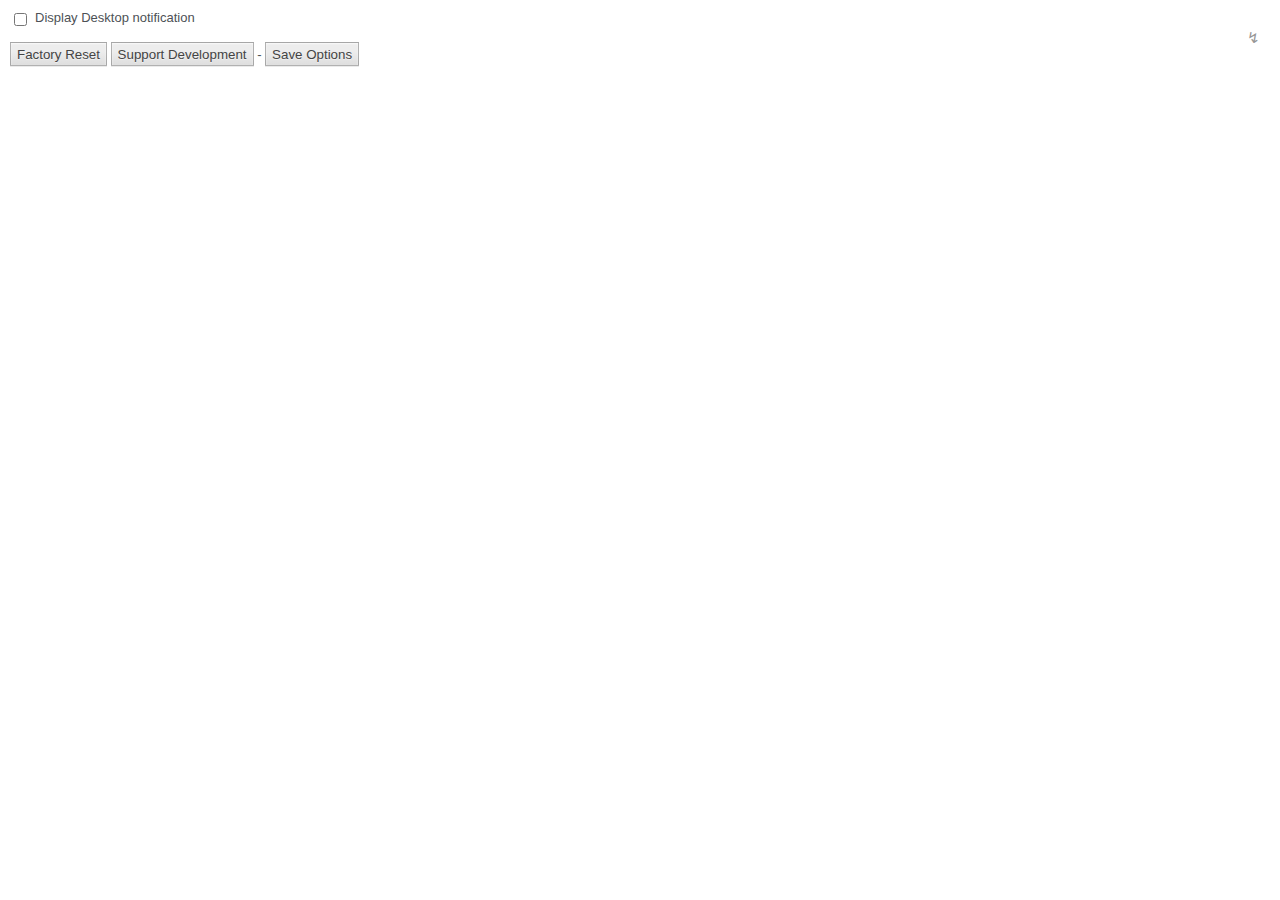
==== v3/data/options/index.html @ ceba4f3b "version 0.3.0" ====
<!DOCTYPE html>
<html>
<head>
  <title>eCleaner :: Options page</title>
  <meta charset="utf-8">
  <link rel="stylesheet" type="text/css" href="index.css">
</head>

<body>
  <div class="tbld">
    <input type="checkbox" id="notification">
    <label for="notification">Display Desktop notification</label>
  </div>


  <table width="100%">
    <tr>


    </tr>
    <tr>


    </tr>
  </table>

  <div id="explore"></div>

  <p>
    <button id="reset">Factory Reset</button>
    <button id="support">Support Development</button> - <button id="save">Save Options</button>
    <span id="toast"></span>
  </p>

  <script src="index.js"></script>
  <script async src="matched.js"></script>
</body>
</html>
---- v3/data/options/index.css ----
body {
  font-size: 13px;
  font-family: Arial, "Helvetica Neue", Helvetica, sans-serif;
  background-color: #fff;
  color: #4d5156;
  margin: 10px;
  min-height: 130px;
}
select,
button,
input[type=submit],
input[type=button] {
  height: 24px;
  color: #444;
  background-image: linear-gradient(rgb(237, 237, 237), rgb(237, 237, 237) 38%, rgb(222, 222, 222));
  box-shadow: rgba(0, 0, 0, 0.08) 0 1px 0, rgba(255, 255, 255, 0.75) 0 1px 2px inset;
  text-shadow: rgb(240, 240, 240) 0 1px 0;
}
select,
button,
textarea,
input {
  border: solid 1px rgba(0, 0, 0, 0.25);
}
input[type=button]:disabled {
  opacity: 0.5;
}
textarea {
  width: 100%;
  box-sizing: border-box;
  display: block;
}
textarea,
input[type=text],
input[type=number] {
  padding: 5px;
  outline: none;
}
textarea:focus,
input[type=text]:focus,
input[type=number]:focus {
  background-color: #e5f8ff;
}
a,
a:visited {
  color: #07c;
}

.tbld {
  display: grid;
  grid-gap: 5px;
  grid-template-columns: min-content 1fr;
}
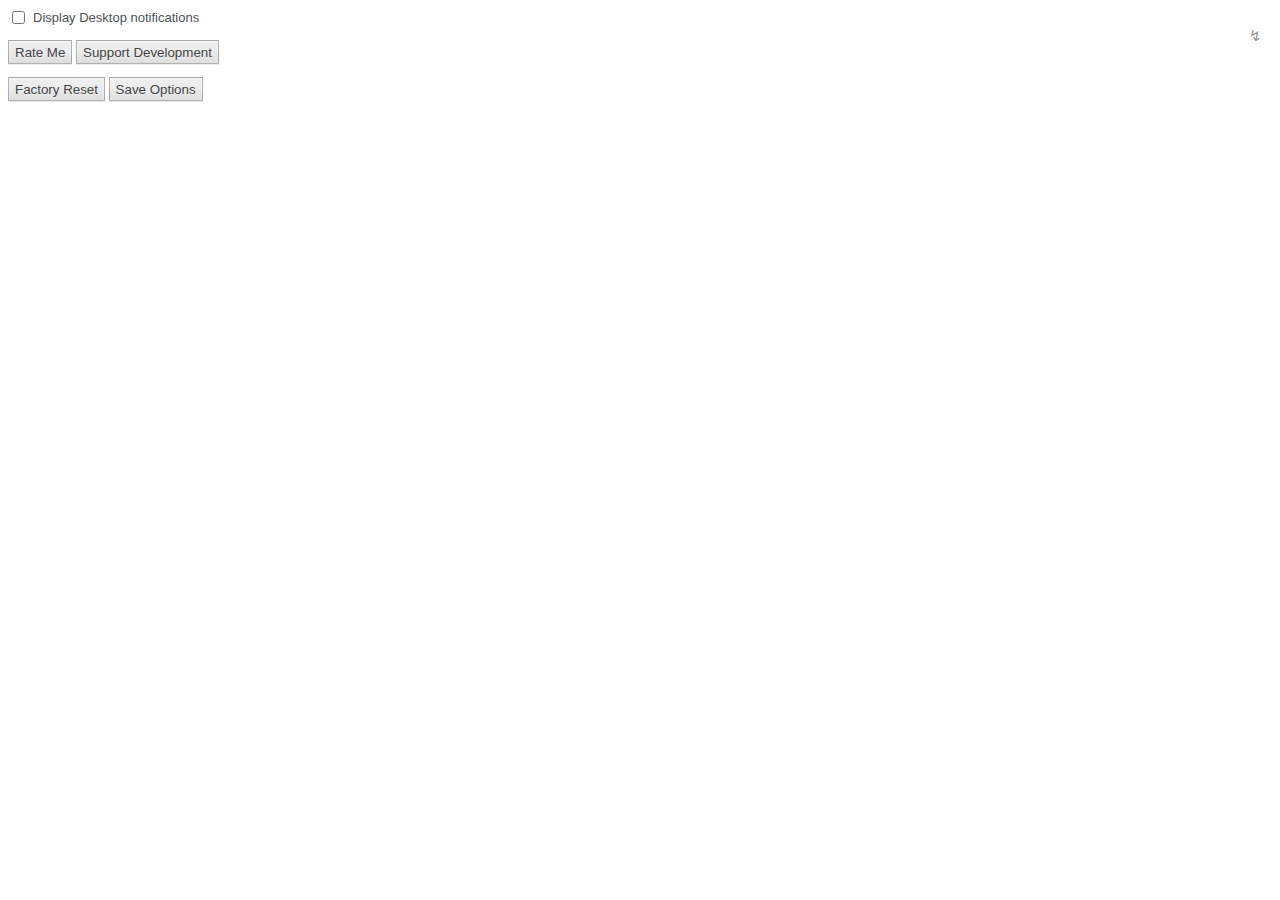
==== commit 2966b652: "version 0.3.2" ====
--- a/v3/data/options/index.html
+++ b/v3/data/options/index.html
@@ -1,7 +1,7 @@
 <!DOCTYPE html>
 <html>
 <head>
-  <title>eCleaner :: Options page</title>
+  <title>Forget Button - Clean your Browser :: Options page</title>
   <meta charset="utf-8">
   <link rel="stylesheet" type="text/css" href="index.css">
 </head>
@@ -9,26 +9,18 @@
 <body>
   <div class="tbld">
     <input type="checkbox" id="notification">
-    <label for="notification">Display Desktop notification</label>
+    <label for="notification">Display Desktop notifications</label>
   </div>
-
-
-  <table width="100%">
-    <tr>
-
-
-    </tr>
-    <tr>
-
-
-    </tr>
-  </table>
 
   <div id="explore"></div>
 
   <p>
+    <button id="rate">Rate Me</button>
+    <button id="support">Support Development</button>
+  </p>
+  <p>
     <button id="reset">Factory Reset</button>
-    <button id="support">Support Development</button> - <button id="save">Save Options</button>
+    <button id="save">Save Options</button>
     <span id="toast"></span>
   </p>
 
--- a/v3/data/options/index.css
+++ b/v3/data/options/index.css
@@ -3,8 +3,8 @@
   font-family: Arial, "Helvetica Neue", Helvetica, sans-serif;
   background-color: #fff;
   color: #4d5156;
-  margin: 10px;
-  min-height: 130px;
+  min-height: 300px;
+  overflow: hidden;
 }
 select,
 button,
@@ -50,4 +50,5 @@
   display: grid;
   grid-gap: 5px;
   grid-template-columns: min-content 1fr;
+  align-items: center;
 }
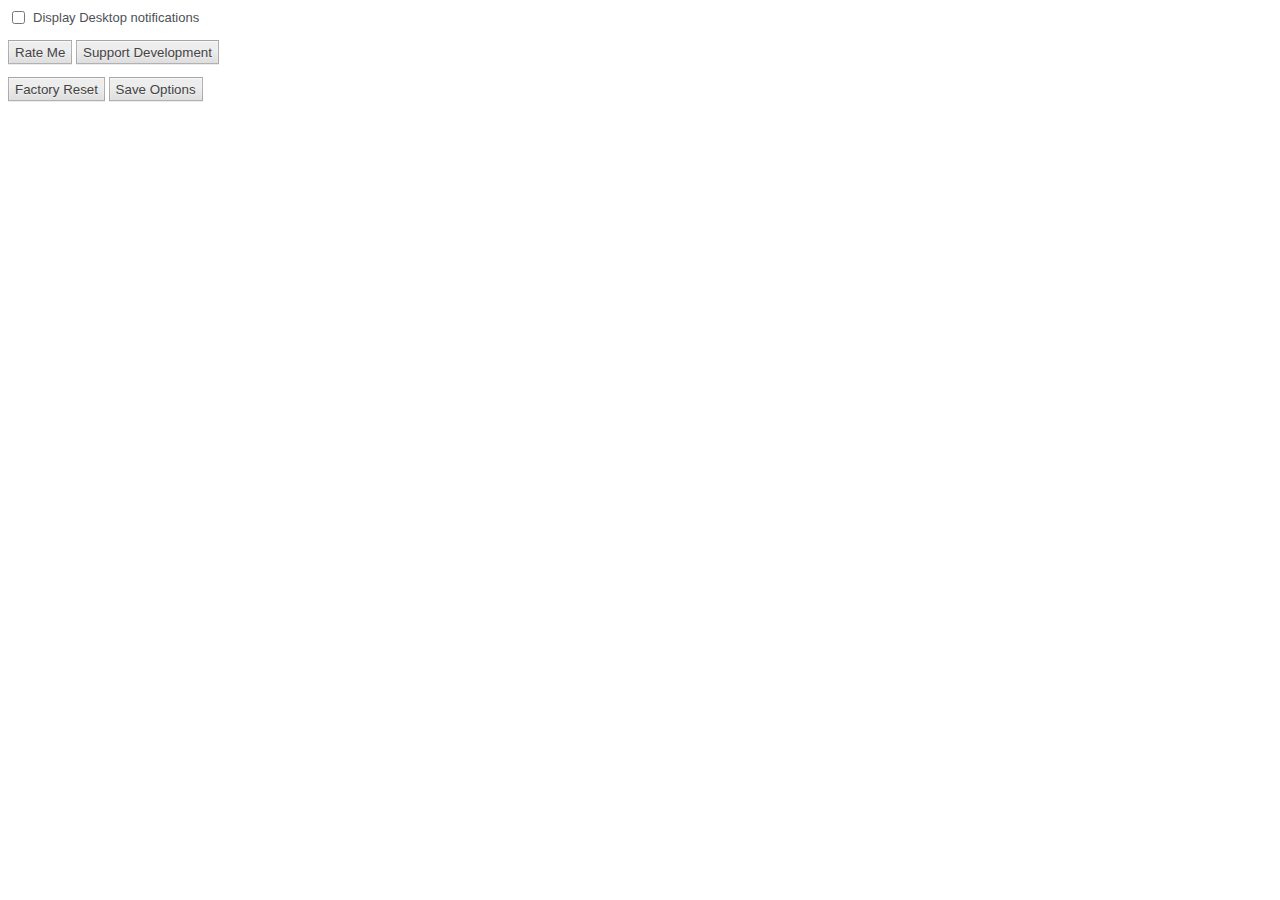
==== commit 6a295064: "version 0.3.4" ====
--- a/v3/data/options/index.html
+++ b/v3/data/options/index.html
@@ -1,19 +1,16 @@
 <!DOCTYPE html>
 <html>
 <head>
-  <title>Forget Button - Clean your Browser :: Options page</title>
   <meta charset="utf-8">
+  <meta name="viewport" content="width=device-width, initial-scale=1">
   <link rel="stylesheet" type="text/css" href="index.css">
+  <title>Options Page :: Forget Button</title>
 </head>
-
 <body>
   <div class="tbld">
     <input type="checkbox" id="notification">
     <label for="notification">Display Desktop notifications</label>
   </div>
-
-  <div id="explore"></div>
-
   <p>
     <button id="rate">Rate Me</button>
     <button id="support">Support Development</button>
@@ -23,8 +20,6 @@
     <button id="save">Save Options</button>
     <span id="toast"></span>
   </p>
-
   <script src="index.js"></script>
-  <script async src="matched.js"></script>
 </body>
 </html>
